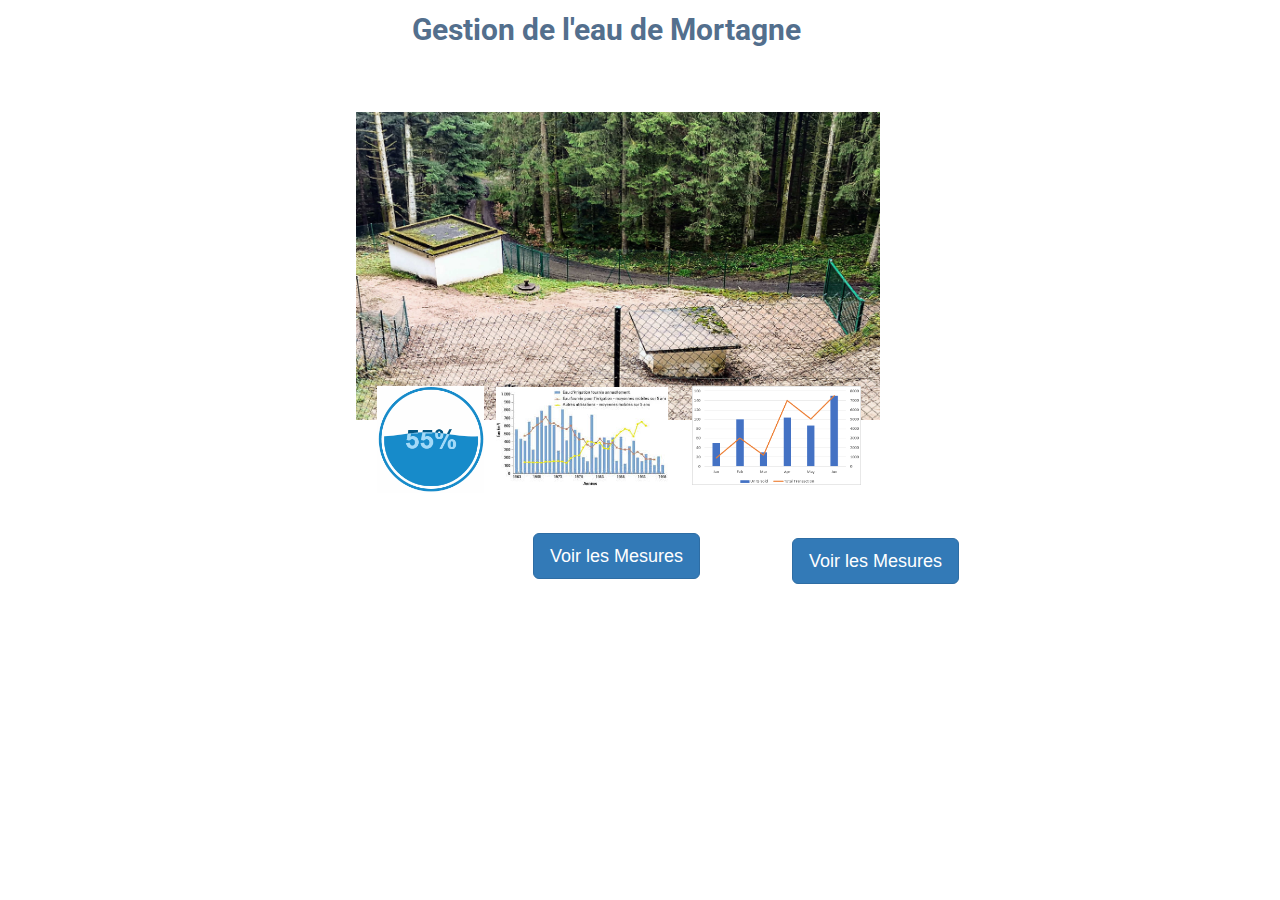
==== HTML/index.html @ a7403fa4 "Batch update" ====
<!doctype html><html lang="" class=""><head>
    <meta charset="UTF-8">
    <!-- generator meta tag -->
    <!-- leave this for stats and Silex version check -->
    <meta name="generator" content="Silex v2.2.11">
    <!-- End of generator meta tag -->
    <script type="text/javascript" src="js/jquery.js"></script>
    
    
    <script type="text/javascript" src="js/front-end.js"></script>
    <link rel="stylesheet" href="css/normalize.css">
    <link rel="stylesheet" href="css/front-end.css">

    
    <script type="text/javascript" class="silex-script"></script>
    
    <title> - Accueil</title>
    

    
<link href="https://fonts.googleapis.com/css?family=Roboto" rel="stylesheet" class="silex-custom-font"><meta name="viewport" content="width=device-width, initial-scale=1"><script src="js/script.js" type="text/javascript"></script><link href="css/styles.css" rel="stylesheet" type="text/css"><style>body { opacity: 0; transition: .25s opacity ease; }</style></head>

<body class="body-initial all-style enable-mobile prevent-resizable prevent-selectable editable-style silex-runtime silex-published" data-silex-type="container-element" style="" data-current-page="page-accueil">
    









    <div data-silex-type="container-element" class="container-element editable-style silex-id-1478366444112-1 section-element prevent-resizable" style="">
        <div data-silex-type="container-element" class="editable-style silex-element-content silex-id-1478366444112-0 container-element website-width"><div data-silex-type="text-element" class="editable-style silex-id-1596801236405-1 text-element" style=""><div class="silex-element-content normal"><h2><b>Gestion de l'eau de Mortagne</b></h2></div></div></div>
    </div>
    
    <div data-silex-type="container-element" class="container-element editable-style silex-id-1474394621033-3 section-element prevent-resizable" style="">
        
    <div data-silex-type="container-element" class="editable-style silex-element-content silex-id-1474394621032-2 container-element website-width" style=""><a href="mesures.html" data-silex-type="html-element" class="editable-style html-element silex-id-1601932444661-1 page-accueil paged-element paged-element-visible" style=""><div class="silex-element-content">


  <title>Bootstrap Example</title>
  <meta charset="utf-8">
  <meta name="viewport" content="width=device-width, initial-scale=1">
  <link rel="stylesheet" href="https://maxcdn.bootstrapcdn.com/bootstrap/3.4.1/css/bootstrap.min.css">
  <script src="https://ajax.googleapis.com/ajax/libs/jquery/3.5.1/jquery.min.js"></script>
  <script src="https://maxcdn.bootstrapcdn.com/bootstrap/3.4.1/js/bootstrap.min.js"></script>



<div class="container">
  <button type="button" class="btn btn-primary btn-lg" onclick="myFunction()">Voir les Mesures</button>

</div>
<script>
function myFunction() {
    var url = "#!page-[Mesures];
    location.href = url;
}
</script>
</div></a><a href="mesures.html" data-silex-type="html-element" class="editable-style html-element silex-id-1600586405389-8 page-accueil paged-element paged-element-visible" style=""><div class="silex-element-content">


  <title>Bootstrap Example</title>
  <meta charset="utf-8">
  <meta name="viewport" content="width=device-width, initial-scale=1">
  <link rel="stylesheet" href="https://maxcdn.bootstrapcdn.com/bootstrap/3.4.1/css/bootstrap.min.css">
  <script src="https://ajax.googleapis.com/ajax/libs/jquery/3.5.1/jquery.min.js"></script>
  <script src="https://maxcdn.bootstrapcdn.com/bootstrap/3.4.1/js/bootstrap.min.js"></script>



<div class="container">
  <button type="button" class="btn btn-primary btn-lg">Voir les Mesures</button>

</div>

</div></a><div data-silex-type="image-element" class="editable-style image-element silex-id-1600585077147-1 page-accueil paged-element paged-element-visible" style=""><img src="assets/IMG_20181114_144019.jpg"></div><a href="mesures.html" data-silex-type="image-element" class="editable-style image-element silex-id-1600586029576-6 page-accueil paged-element paged-element-visible" style=""><img src="assets/Gauge.gif"></a><div data-silex-type="image-element" class="editable-style image-element silex-id-1600585832470-5 page-accueil paged-element paged-element-visible" style=""><img src="assets/Graphiques%20Eau.jpeg"></div><div data-silex-type="image-element" class="editable-style image-element silex-id-1600586245519-7 page-accueil paged-element paged-element-visible" style=""><img src="assets/chart1.png"></div></div></div><div data-silex-type="container-element" class="container-element editable-style silex-id-1478366450713-3 section-element prevent-resizable" style="">
        <div data-silex-type="container-element" class="editable-style silex-element-content silex-id-1478366450713-2 container-element website-width" style="">

            
        </div>
    </div>
















</body></html>
---- HTML/css/front-end.css ----
/**
 * This file holds the styles of websites while editing
 */

body {
  min-height: 100vh;
  min-width: 98vw; /* remove approx size of vertical scroll bar */
}

/* prevent-auto-z-index is to let the components handle their z-index */
.section-element > .silex-element-content > *:not(.prevent-auto-z-index):not(.fixed) {
  /* put the elements of a section on top of sections bellow */
  z-index: 10;
}
.website-width {
  width: 960px;
}
.paged-element-hidden {
  display: none;
}
/* resize */
.editable-style.image-element img {
  border-radius: inherit; /* this is to follow the element's radius */
	width: 100%;
	height: 100%;
}
/*
 .image-element > .silex-element-content {
	overflow: hidden;
}
*/
.html-element .silex-element-content {
  /* enable HTML content to have style="min-height: inherit;" */
  /* removed because it makes components buggy, add it to silex if you need to
  position: absolute;
  min-height: inherit;
  width: 100%; /* needed by slideshow components and probably others */
  /*
  height: 100%; /* needed by slideshow kreview and probably others */
}
/* wysihtml text editor styles */
.wysiwyg-float-left {
  float: left;
  margin: 0 8px 8px 0;
}
.wysiwyg-float-right {
  float: right;
  margin: 0 0 8px 8px;
}
/* Remove dots surrounding links in Firefox
    because of normalize.css */
a:focus{ outline: none;}

body .editable-style[data-silex-href] {
  cursor: pointer;
}
body.enable-mobile .editable-style.hide-on-desktop {
  display: none;
}
/* only outside the editor */
.silex-runtime .fixed {
  position: absolute;
  z-index: 20;
}
/* Mobile styles */
@media (max-width:480px) {
  /* hide horizontal scroll bar which appears because of residual values in css
  html {
    overflow-x: hidden;
  }
  */
  body {
    position: initial; /* used to be absolute but now only in editor (editable.css), when position is absolute the body has the size of its content */
  }
  /* mobile mode */
  body.enable-mobile .editable-style:not(.prevent-mobile-style),
  body.enable-mobile .background.background-initial {
    position: static;
    top: auto;
    left: auto;
    max-width: 100%;
    min-width: auto; /* this is to remove sections min-width, since section min-width is set to the witdh of its content in Element::setStyle() */
    margin-left: auto;
    margin-right: auto;
  }
  body.enable-mobile .editable-style.container-element {
    padding: 10px; /* leave space between a container and its content */
  }
  body.enable-mobile .editable-style.section-element {
    padding: 0;
  }
  body.enable-mobile .editable-style.section-element > .silex-element-content {
    padding: 10px 0; /* leave space between a container and its content */
  }
  body.enable-mobile.silex-resizing .editable-style:not(.prevent-mobile-style) {
    max-width: unset; /* while dragging let the user size the elements freely */
  }
  body.enable-mobile .image-element.editable-style:not(.prevent-mobile-style) {
    position: relative;
  }
  body.enable-mobile .editable-style.section-element {
    max-width: 100%; /* section bg should be 100% width because user do not need to grab the side and resize */
    padding: 0;
    margin: 0;
  }
  body.enable-mobile .container-element:not(.paged-element-hidden) {
    display: flex;
    align-items: center;
    justify-content: space-around;
    flex-wrap: wrap;
  }
  /* but still hide paged elements or desktop only elements */
  body.enable-mobile .editable-style.hide-on-mobile {
    display: none;
  }
  body.enable-mobile .editable-style.hide-on-desktop:not(.paged-element-hidden) {
    display: initial;
  }
  body.silex-runtime.enable-mobile .background.background-initial {
    max-width: 100%;
  }
}

/**
 * prodotype components
 */
.silex-element-content-full-height .silex-element-content {
  height: 100%;
}
silex-template,
.prodotype-preview {
  display: none;
}
.prodotype-runtime,
.prodotype-runtime-strict {
  display: none;
}
.prodotype-published {
  display: none;
}
body.silex-editor .prodotype-preview {
  display: block;
}
body.silex-runtime .prodotype-runtime,
body.silex-runtime .prodotype-runtime-strict {
  display: block;
}
body.silex-published .prodotype-published {
  display: block;
}
body.silex-publish .prodotype-runtime-strict {
  display: none;
}
.prodotype-force-size {
  position: absolute;
  width: 100%;
  height: 100%;
}
.silex-component-button button {
  width: 100%;
}
/* full-width component*/
div.editable-style.full-width-section {
  min-height: 100px;
}

div.editable-style.full-width-section>.editable-style {
  position: static;
  min-width: 100%;
}

div.editable-style.full-width-section>.editable-style.silex-element-content {
  display: none;
}
---- HTML/css/styles.css ----
.body-initial {background-color: rgba(255,255,255,1); position: static;}.silex-id-1478366444112-1 {background-color: transparent; position: static; margin-top: -1px;}.silex-id-1478366444112-0 {background-color: transparent; min-height: 100px; position: relative; margin-left: auto; margin-right: auto;}.silex-id-1596801236405-1 {width: 633px; top: -6px; left: 130px; min-height: 136px; position: absolute;}.silex-id-1474394621033-3 {position: static; margin-top: -1px;}.silex-id-1474394621032-2 {background-color: transparent; min-height: 600px; position: relative; margin-left: auto; margin-right: auto;}.silex-id-1478366450713-3 {background-color: transparent; position: static; margin-top: -1px;}.silex-id-1478366450713-2 {background-color: transparent; min-height: 100px; position: relative; margin-left: auto; margin-right: auto;}.silex-id-1600585077147-1 {width: 524px; height: 308px; position: absolute; top: 14px; left: 195.5px;}.silex-id-1600585832470-5 {width: 172px; height: 99px; position: absolute; top: 288.75px; left: 336px;}.silex-id-1600586029576-6 {width: 107px; height: 107px; position: absolute; top: 288.03125px; left: 217px;}.silex-id-1600586245519-7 {width: 169px; height: 99px; position: absolute; top: 288.21875px; left: 532px;}.silex-id-1600586405389-8 {width: 209px; min-height: 52px; background-color: rgb(255, 255, 255); position: absolute; top: 435px; left: 358px;}.silex-id-1601932444661-1 {width: 209px; min-height: 52px; background-color: rgb(255, 255, 255); position: absolute; top: 440px; left: 617px;}.silex-id-1601933193116-4 {width: 338px; min-height: 145px; position: absolute; top: 198px; left: 180px;}@media only screen and (max-width: 480px) {}
h2 {font-weight: bolder; text-align: center;}.text-element > .silex-element-content {font-family: 'Roboto', sans-serif; font-size: 32px; color: #536f8d;}.editable-style {border-style: hidden; border-width: 4px;}
canvas {-moz-user-select: none; -webkit-user-select: none; -ms-user-select: none;}body.silex-runtime {opacity: 1;}
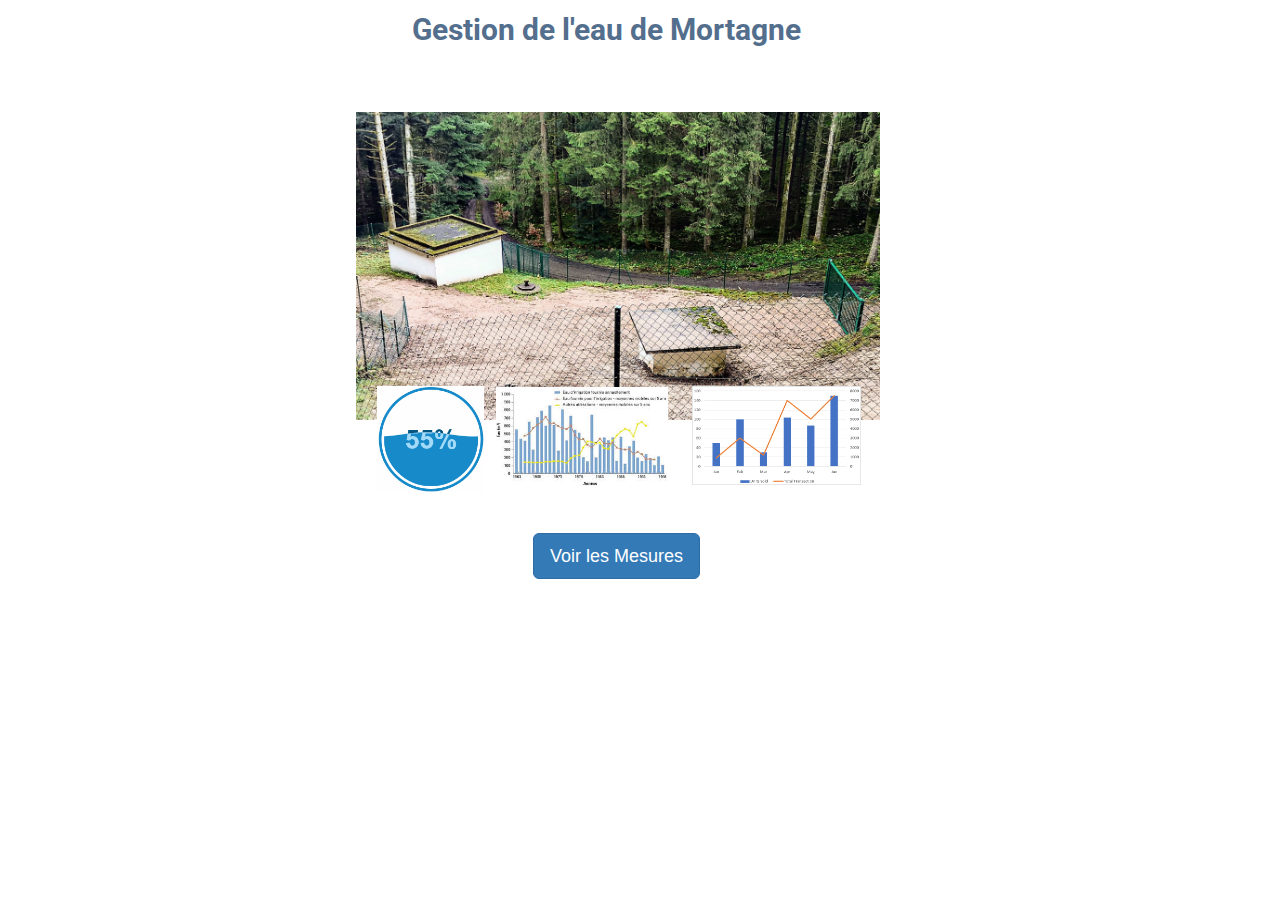
==== commit 77892f43: "Batch update" ====
--- a/HTML/index.html
+++ b/HTML/index.html
@@ -37,37 +37,15 @@
     
     <div data-silex-type="container-element" class="container-element editable-style silex-id-1474394621033-3 section-element prevent-resizable" style="">
         
-    <div data-silex-type="container-element" class="editable-style silex-element-content silex-id-1474394621032-2 container-element website-width" style=""><a href="mesures.html" data-silex-type="html-element" class="editable-style html-element silex-id-1601932444661-1 page-accueil paged-element paged-element-visible" style=""><div class="silex-element-content">
+    <div data-silex-type="container-element" class="editable-style silex-element-content silex-id-1474394621032-2 container-element website-width" style=""><a href="mesures.html" data-silex-type="html-element" class="editable-style html-element silex-id-1600586405389-8 page-accueil paged-element paged-element-visible" style=""><div class="silex-element-content">
 
 
   <title>Bootstrap Example</title>
   <meta charset="utf-8">
   <meta name="viewport" content="width=device-width, initial-scale=1">
   <link rel="stylesheet" href="https://maxcdn.bootstrapcdn.com/bootstrap/3.4.1/css/bootstrap.min.css">
-  <script src="https://ajax.googleapis.com/ajax/libs/jquery/3.5.1/jquery.min.js"></script>
-  <script src="https://maxcdn.bootstrapcdn.com/bootstrap/3.4.1/js/bootstrap.min.js"></script>
-
-
-
-<div class="container">
-  <button type="button" class="btn btn-primary btn-lg" onclick="myFunction()">Voir les Mesures</button>
-
-</div>
-<script>
-function myFunction() {
-    var url = "#!page-[Mesures];
-    location.href = url;
-}
-</script>
-</div></a><a href="mesures.html" data-silex-type="html-element" class="editable-style html-element silex-id-1600586405389-8 page-accueil paged-element paged-element-visible" style=""><div class="silex-element-content">
-
-
-  <title>Bootstrap Example</title>
-  <meta charset="utf-8">
-  <meta name="viewport" content="width=device-width, initial-scale=1">
-  <link rel="stylesheet" href="https://maxcdn.bootstrapcdn.com/bootstrap/3.4.1/css/bootstrap.min.css">
-  <script src="https://ajax.googleapis.com/ajax/libs/jquery/3.5.1/jquery.min.js"></script>
-  <script src="https://maxcdn.bootstrapcdn.com/bootstrap/3.4.1/js/bootstrap.min.js"></script>
+  <script src="https://ajax.googleapis.com/ajax/libs/jquery/3.5.1/jquery.min.js" type="text/javascript"></script>
+  <script src="https://maxcdn.bootstrapcdn.com/bootstrap/3.4.1/js/bootstrap.min.js" type="text/javascript"></script>
 
 
 
--- a/HTML/css/styles.css
+++ b/HTML/css/styles.css
@@ -1,5 +1,5 @@
 
 
-.body-initial {background-color: rgba(255,255,255,1); position: static;}.silex-id-1478366444112-1 {background-color: transparent; position: static; margin-top: -1px;}.silex-id-1478366444112-0 {background-color: transparent; min-height: 100px; position: relative; margin-left: auto; margin-right: auto;}.silex-id-1596801236405-1 {width: 633px; top: -6px; left: 130px; min-height: 136px; position: absolute;}.silex-id-1474394621033-3 {position: static; margin-top: -1px;}.silex-id-1474394621032-2 {background-color: transparent; min-height: 600px; position: relative; margin-left: auto; margin-right: auto;}.silex-id-1478366450713-3 {background-color: transparent; position: static; margin-top: -1px;}.silex-id-1478366450713-2 {background-color: transparent; min-height: 100px; position: relative; margin-left: auto; margin-right: auto;}.silex-id-1600585077147-1 {width: 524px; height: 308px; position: absolute; top: 14px; left: 195.5px;}.silex-id-1600585832470-5 {width: 172px; height: 99px; position: absolute; top: 288.75px; left: 336px;}.silex-id-1600586029576-6 {width: 107px; height: 107px; position: absolute; top: 288.03125px; left: 217px;}.silex-id-1600586245519-7 {width: 169px; height: 99px; position: absolute; top: 288.21875px; left: 532px;}.silex-id-1600586405389-8 {width: 209px; min-height: 52px; background-color: rgb(255, 255, 255); position: absolute; top: 435px; left: 358px;}.silex-id-1601932444661-1 {width: 209px; min-height: 52px; background-color: rgb(255, 255, 255); position: absolute; top: 440px; left: 617px;}.silex-id-1601933193116-4 {width: 338px; min-height: 145px; position: absolute; top: 198px; left: 180px;}@media only screen and (max-width: 480px) {}
+.body-initial {background-color: rgba(255,255,255,1); position: static;}.silex-id-1478366444112-1 {background-color: transparent; position: static; margin-top: -1px;}.silex-id-1478366444112-0 {background-color: transparent; min-height: 100px; position: relative; margin-left: auto; margin-right: auto;}.silex-id-1596801236405-1 {width: 633px; top: -6px; left: 130px; min-height: 136px; position: absolute;}.silex-id-1474394621033-3 {position: static; margin-top: -1px;}.silex-id-1474394621032-2 {background-color: transparent; min-height: 600px; position: relative; margin-left: auto; margin-right: auto;}.silex-id-1478366450713-3 {background-color: transparent; position: static; margin-top: -1px;}.silex-id-1478366450713-2 {background-color: transparent; min-height: 100px; position: relative; margin-left: auto; margin-right: auto;}.silex-id-1600585077147-1 {width: 524px; height: 308px; position: absolute; top: 14px; left: 195.5px;}.silex-id-1600585832470-5 {width: 172px; height: 99px; position: absolute; top: 288.75px; left: 336px;}.silex-id-1600586029576-6 {width: 107px; height: 107px; position: absolute; top: 288.03125px; left: 217px;}.silex-id-1600586245519-7 {width: 169px; height: 99px; position: absolute; top: 288.21875px; left: 532px;}.silex-id-1600586405389-8 {width: 209px; min-height: 52px; background-color: rgb(255, 255, 255); position: absolute; top: 435px; left: 358px;}.silex-id-1601933478693-5 {width: 465px; min-height: 138px; position: absolute; top: 212px; left: 282px;}.silex-id-1601934052871-0 {width: 822px; min-height: 1085px; background-color: rgb(255, 255, 255); position: absolute; top: -6px; left: -1px;}@media only screen and (max-width: 480px) {}
 h2 {font-weight: bolder; text-align: center;}.text-element > .silex-element-content {font-family: 'Roboto', sans-serif; font-size: 32px; color: #536f8d;}.editable-style {border-style: hidden; border-width: 4px;}
 canvas {-moz-user-select: none; -webkit-user-select: none; -ms-user-select: none;}body.silex-runtime {opacity: 1;}
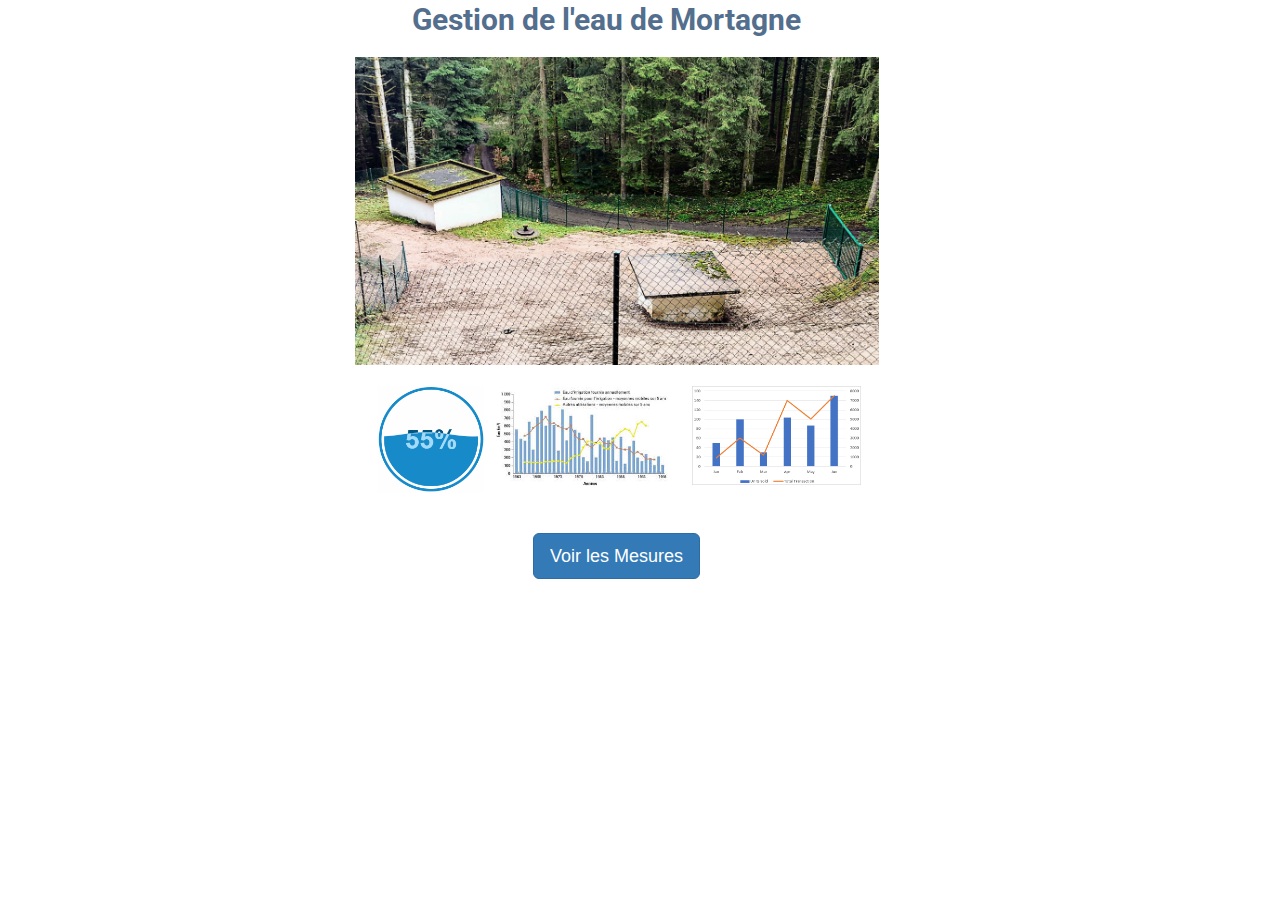
==== commit 6a42c035: "Batch update" ====
--- a/HTML/index.html
+++ b/HTML/index.html
@@ -32,7 +32,7 @@
 
 
     <div data-silex-type="container-element" class="container-element editable-style silex-id-1478366444112-1 section-element prevent-resizable" style="">
-        <div data-silex-type="container-element" class="editable-style silex-element-content silex-id-1478366444112-0 container-element website-width"><div data-silex-type="text-element" class="editable-style silex-id-1596801236405-1 text-element" style=""><div class="silex-element-content normal"><h2><b>Gestion de l'eau de Mortagne</b></h2></div></div></div>
+        <div data-silex-type="container-element" class="editable-style silex-element-content silex-id-1478366444112-0 container-element website-width"><div data-silex-type="text-element" class="editable-style silex-id-1596801236405-1 text-element" style=""><div class="silex-element-content normal"><h2><b>Gestion de l'eau de Mortagne</b></h2><span class="_wysihtml-temp-caret-fix" style="position: absolute; display: block; min-width: 1px; z-index: 99999;">﻿</span></div></div></div>
     </div>
     
     <div data-silex-type="container-element" class="container-element editable-style silex-id-1474394621033-3 section-element prevent-resizable" style="">
--- a/HTML/css/styles.css
+++ b/HTML/css/styles.css
@@ -1,5 +1,5 @@
 
 
-.body-initial {background-color: rgba(255,255,255,1); position: static;}.silex-id-1478366444112-1 {background-color: transparent; position: static; margin-top: -1px;}.silex-id-1478366444112-0 {background-color: transparent; min-height: 100px; position: relative; margin-left: auto; margin-right: auto;}.silex-id-1596801236405-1 {width: 633px; top: -6px; left: 130px; min-height: 136px; position: absolute;}.silex-id-1474394621033-3 {position: static; margin-top: -1px;}.silex-id-1474394621032-2 {background-color: transparent; min-height: 600px; position: relative; margin-left: auto; margin-right: auto;}.silex-id-1478366450713-3 {background-color: transparent; position: static; margin-top: -1px;}.silex-id-1478366450713-2 {background-color: transparent; min-height: 100px; position: relative; margin-left: auto; margin-right: auto;}.silex-id-1600585077147-1 {width: 524px; height: 308px; position: absolute; top: 14px; left: 195.5px;}.silex-id-1600585832470-5 {width: 172px; height: 99px; position: absolute; top: 288.75px; left: 336px;}.silex-id-1600586029576-6 {width: 107px; height: 107px; position: absolute; top: 288.03125px; left: 217px;}.silex-id-1600586245519-7 {width: 169px; height: 99px; position: absolute; top: 288.21875px; left: 532px;}.silex-id-1600586405389-8 {width: 209px; min-height: 52px; background-color: rgb(255, 255, 255); position: absolute; top: 435px; left: 358px;}.silex-id-1601933478693-5 {width: 465px; min-height: 138px; position: absolute; top: 212px; left: 282px;}.silex-id-1601934052871-0 {width: 822px; min-height: 1085px; background-color: rgb(255, 255, 255); position: absolute; top: -6px; left: -1px;}@media only screen and (max-width: 480px) {}
+.body-initial {background-color: rgba(255,255,255,1); position: static;}.silex-id-1478366444112-1 {background-color: transparent; position: static; margin-top: -1px;}.silex-id-1478366444112-0 {background-color: transparent; min-height: 100px; position: relative; margin-left: auto; margin-right: auto;}.silex-id-1596801236405-1 {width: 633px; top: -16px; left: 130px; min-height: 136px; position: absolute;}.silex-id-1474394621033-3 {position: static; margin-top: -1px;}.silex-id-1474394621032-2 {background-color: transparent; min-height: 600px; position: relative; margin-left: auto; margin-right: auto;}.silex-id-1478366450713-3 {background-color: transparent; position: static; margin-top: -1px;}.silex-id-1478366450713-2 {background-color: transparent; min-height: 100px; position: relative; margin-left: auto; margin-right: auto;}.silex-id-1600585077147-1 {width: 524px; height: 308px; position: absolute; top: -41px; left: 195px;}.silex-id-1600585832470-5 {width: 172px; height: 99px; position: absolute; top: 288.75px; left: 336px;}.silex-id-1600586029576-6 {width: 107px; height: 107px; position: absolute; top: 288.03125px; left: 217px;}.silex-id-1600586245519-7 {width: 169px; height: 99px; position: absolute; top: 288.21875px; left: 532px;}.silex-id-1600586405389-8 {width: 209px; min-height: 52px; background-color: rgb(255, 255, 255); position: absolute; top: 435px; left: 358px;}.silex-id-1601934052871-0 {width: 822px; min-height: 1085px; background-color: rgb(255, 255, 255); position: absolute; top: -56px; left: -31px;}@media only screen and (max-width: 480px) {}
 h2 {font-weight: bolder; text-align: center;}.text-element > .silex-element-content {font-family: 'Roboto', sans-serif; font-size: 32px; color: #536f8d;}.editable-style {border-style: hidden; border-width: 4px;}
 canvas {-moz-user-select: none; -webkit-user-select: none; -ms-user-select: none;}body.silex-runtime {opacity: 1;}
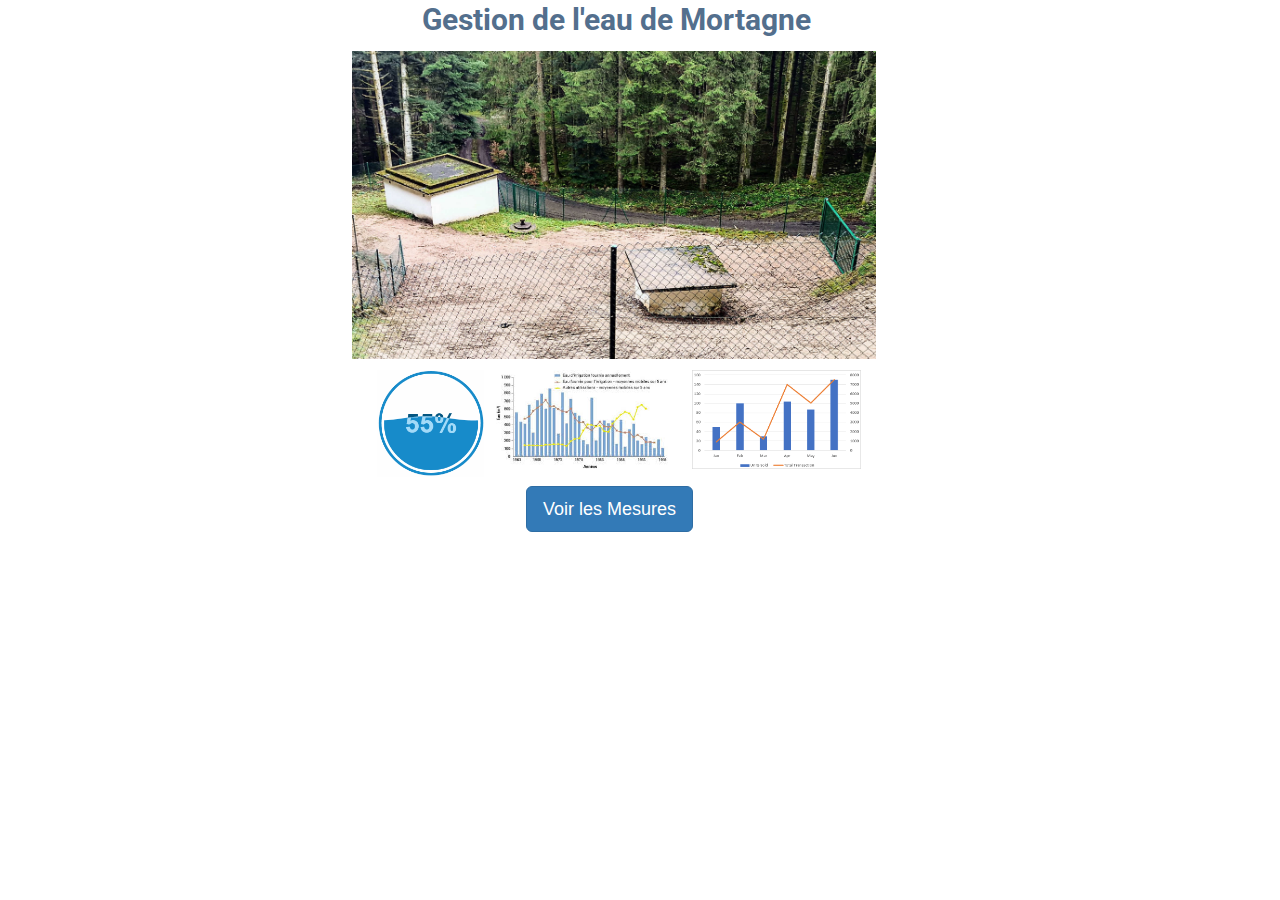
==== commit fca9abea: "Batch update" ====
--- a/HTML/index.html
+++ b/HTML/index.html
@@ -32,7 +32,7 @@
 
 
     <div data-silex-type="container-element" class="container-element editable-style silex-id-1478366444112-1 section-element prevent-resizable" style="">
-        <div data-silex-type="container-element" class="editable-style silex-element-content silex-id-1478366444112-0 container-element website-width"><div data-silex-type="text-element" class="editable-style silex-id-1596801236405-1 text-element" style=""><div class="silex-element-content normal"><h2><b>Gestion de l'eau de Mortagne</b></h2><span class="_wysihtml-temp-caret-fix" style="position: absolute; display: block; min-width: 1px; z-index: 99999;">﻿</span></div></div></div>
+        <div data-silex-type="container-element" class="editable-style silex-element-content silex-id-1478366444112-0 container-element website-width" style=""><a href="index.html" data-silex-type="text-element" class="editable-style silex-id-1596801236405-1 text-element page-link-active" style=""><div class="silex-element-content normal"><h2><b>Gestion de l'eau de Mortagne</b></h2><span class="_wysihtml-temp-caret-fix" style="position: absolute; display: block; min-width: 1px; z-index: 99999;">﻿</span></div></a></div>
     </div>
     
     <div data-silex-type="container-element" class="container-element editable-style silex-id-1474394621033-3 section-element prevent-resizable" style="">
@@ -54,7 +54,7 @@
 
 </div>
 
-</div></a><div data-silex-type="image-element" class="editable-style image-element silex-id-1600585077147-1 page-accueil paged-element paged-element-visible" style=""><img src="assets/IMG_20181114_144019.jpg"></div><a href="mesures.html" data-silex-type="image-element" class="editable-style image-element silex-id-1600586029576-6 page-accueil paged-element paged-element-visible" style=""><img src="assets/Gauge.gif"></a><div data-silex-type="image-element" class="editable-style image-element silex-id-1600585832470-5 page-accueil paged-element paged-element-visible" style=""><img src="assets/Graphiques%20Eau.jpeg"></div><div data-silex-type="image-element" class="editable-style image-element silex-id-1600586245519-7 page-accueil paged-element paged-element-visible" style=""><img src="assets/chart1.png"></div></div></div><div data-silex-type="container-element" class="container-element editable-style silex-id-1478366450713-3 section-element prevent-resizable" style="">
+</div></a><a href="mesures.html" data-silex-type="image-element" class="editable-style image-element silex-id-1600586029576-6 page-accueil paged-element paged-element-visible" style=""><img src="assets/Gauge.gif"></a><div data-silex-type="image-element" class="editable-style image-element silex-id-1600585832470-5 page-accueil paged-element paged-element-visible" style=""><img src="assets/Graphiques%20Eau.jpeg"></div><div data-silex-type="image-element" class="editable-style image-element silex-id-1600586245519-7 page-accueil paged-element paged-element-visible" style=""><img src="assets/chart1.png"></div><div data-silex-type="image-element" class="editable-style image-element silex-id-1600585077147-1 page-accueil paged-element paged-element-visible" style=""><img src="assets/IMG_20181114_144019.jpg"></div></div></div><div data-silex-type="container-element" class="container-element editable-style silex-id-1478366450713-3 section-element prevent-resizable" style="">
         <div data-silex-type="container-element" class="editable-style silex-element-content silex-id-1478366450713-2 container-element website-width" style="">
 
             
--- a/HTML/css/styles.css
+++ b/HTML/css/styles.css
@@ -1,5 +1,5 @@
 
 
-.body-initial {background-color: rgba(255,255,255,1); position: static;}.silex-id-1478366444112-1 {background-color: transparent; position: static; margin-top: -1px;}.silex-id-1478366444112-0 {background-color: transparent; min-height: 100px; position: relative; margin-left: auto; margin-right: auto;}.silex-id-1596801236405-1 {width: 633px; top: -16px; left: 130px; min-height: 136px; position: absolute;}.silex-id-1474394621033-3 {position: static; margin-top: -1px;}.silex-id-1474394621032-2 {background-color: transparent; min-height: 600px; position: relative; margin-left: auto; margin-right: auto;}.silex-id-1478366450713-3 {background-color: transparent; position: static; margin-top: -1px;}.silex-id-1478366450713-2 {background-color: transparent; min-height: 100px; position: relative; margin-left: auto; margin-right: auto;}.silex-id-1600585077147-1 {width: 524px; height: 308px; position: absolute; top: -41px; left: 195px;}.silex-id-1600585832470-5 {width: 172px; height: 99px; position: absolute; top: 288.75px; left: 336px;}.silex-id-1600586029576-6 {width: 107px; height: 107px; position: absolute; top: 288.03125px; left: 217px;}.silex-id-1600586245519-7 {width: 169px; height: 99px; position: absolute; top: 288.21875px; left: 532px;}.silex-id-1600586405389-8 {width: 209px; min-height: 52px; background-color: rgb(255, 255, 255); position: absolute; top: 435px; left: 358px;}.silex-id-1601934052871-0 {width: 822px; min-height: 1085px; background-color: rgb(255, 255, 255); position: absolute; top: -56px; left: -31px;}@media only screen and (max-width: 480px) {}
+.body-initial {background-color: rgba(255,255,255,1); position: static;}.silex-id-1478366444112-1 {background-color: transparent; position: static; margin-top: -1px;}.silex-id-1478366444112-0 {background-color: transparent; min-height: 44px; position: relative; margin-left: auto; margin-right: auto;}.silex-id-1596801236405-1 {width: 613px; top: -16px; left: 150px; min-height: 68px; position: absolute;}.silex-id-1474394621033-3 {position: static; margin-top: -1px;}.silex-id-1474394621032-2 {background-color: transparent; min-height: 600px; position: relative; margin-left: auto; margin-right: auto;}.silex-id-1478366450713-3 {background-color: transparent; position: static; margin-top: -1px;}.silex-id-1478366450713-2 {background-color: transparent; min-height: 100px; position: relative; margin-left: auto; margin-right: auto;}.silex-id-1600585077147-1 {width: 524px; height: 308px; position: absolute; top: 9px; left: 192px;}.silex-id-1600585832470-5 {width: 172px; height: 99px; position: absolute; top: 328px; left: 336px;}.silex-id-1600586029576-6 {width: 107px; height: 107px; position: absolute; top: 328px; left: 217px;}.silex-id-1600586245519-7 {width: 169px; height: 99px; position: absolute; top: 328px; left: 532px;}.silex-id-1600586405389-8 {width: 209px; min-height: 52px; background-color: rgb(255, 255, 255); position: absolute; top: 444px; left: 351px;}.silex-id-1601934052871-0 {width: 822px; min-height: 1042px; background-color: rgb(255, 255, 255); position: absolute; top: 8px; left: -27px;}@media only screen and (max-width: 480px) {}
 h2 {font-weight: bolder; text-align: center;}.text-element > .silex-element-content {font-family: 'Roboto', sans-serif; font-size: 32px; color: #536f8d;}.editable-style {border-style: hidden; border-width: 4px;}
-canvas {-moz-user-select: none; -webkit-user-select: none; -ms-user-select: none;}body.silex-runtime {opacity: 1;}
+.website-width {width: 960px;}@media (min-width: 481px) {.silex-editor {min-width: 1160px;}}body.silex-runtime {opacity: 1;}
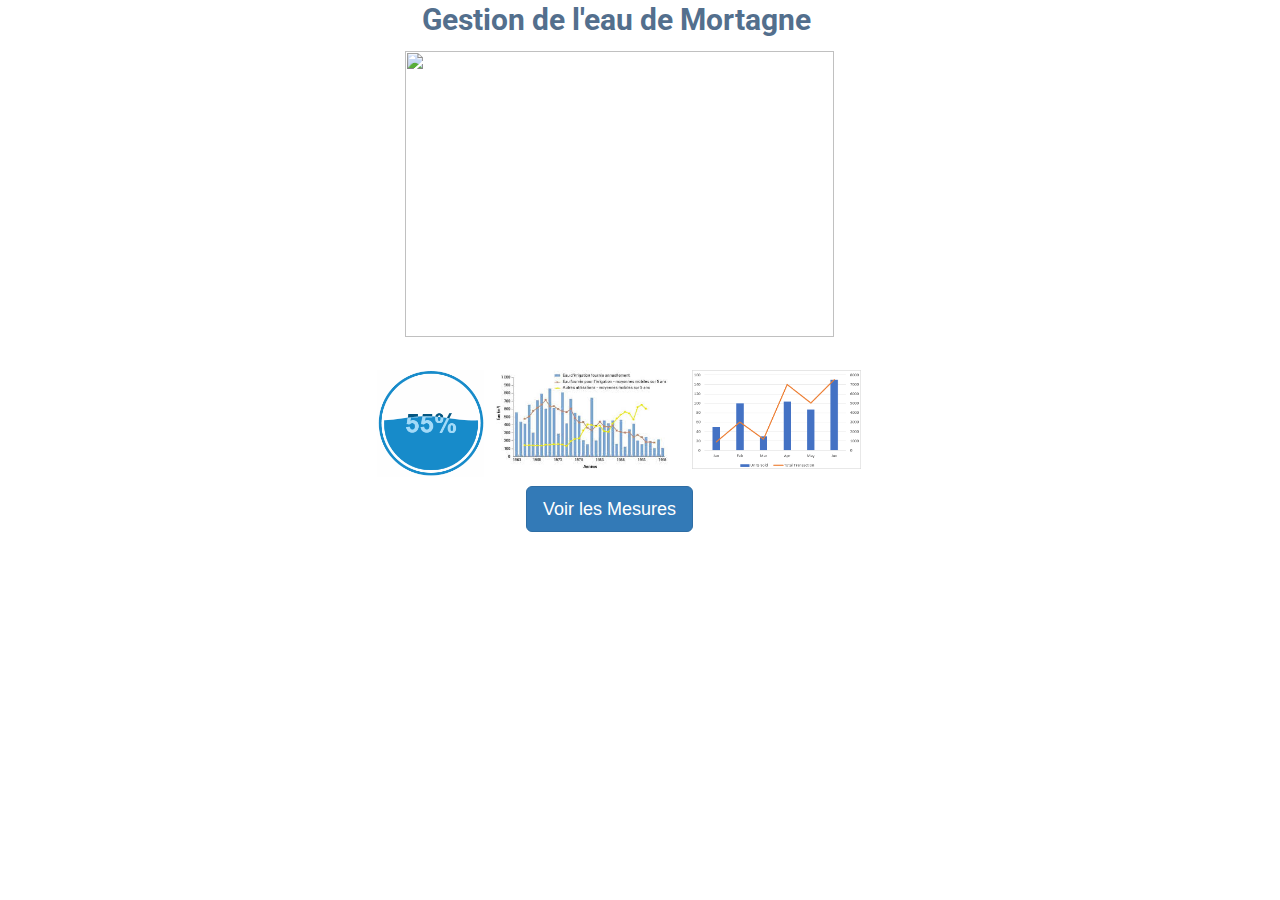
==== commit 537466fc: "Batch update" ====
--- a/HTML/index.html
+++ b/HTML/index.html
@@ -54,7 +54,7 @@
 
 </div>
 
-</div></a><a href="mesures.html" data-silex-type="image-element" class="editable-style image-element silex-id-1600586029576-6 page-accueil paged-element paged-element-visible" style=""><img src="assets/Gauge.gif"></a><div data-silex-type="image-element" class="editable-style image-element silex-id-1600585832470-5 page-accueil paged-element paged-element-visible" style=""><img src="assets/Graphiques%20Eau.jpeg"></div><div data-silex-type="image-element" class="editable-style image-element silex-id-1600586245519-7 page-accueil paged-element paged-element-visible" style=""><img src="assets/chart1.png"></div><div data-silex-type="image-element" class="editable-style image-element silex-id-1600585077147-1 page-accueil paged-element paged-element-visible" style=""><img src="assets/IMG_20181114_144019.jpg"></div></div></div><div data-silex-type="container-element" class="container-element editable-style silex-id-1478366450713-3 section-element prevent-resizable" style="">
+</div></a><a href="mesures.html" data-silex-type="image-element" class="editable-style image-element silex-id-1600586029576-6 page-accueil paged-element paged-element-visible" style=""><img src="assets/Gauge.gif"></a><div data-silex-type="image-element" class="editable-style image-element silex-id-1600585832470-5 page-accueil paged-element paged-element-visible" style=""><img src="assets/Graphiques%20Eau.jpeg"></div><div data-silex-type="image-element" class="editable-style image-element silex-id-1600586245519-7 page-accueil paged-element paged-element-visible" style=""><img src="assets/chart1.png"></div><div data-silex-type="image-element" class="editable-style image-element silex-id-1600585077147-1 page-accueil paged-element paged-element-visible" style=""><img src="https://images.unsplash.com/photo-1483004406427-6acb078d1f2d?ixlib=rb-1.2.1&amp;ixid=eyJhcHBfaWQiOjM0Nzl9&amp;fm=jpg&amp;q=80&amp;w=255&amp;fit=max"></div></div></div><div data-silex-type="container-element" class="container-element editable-style silex-id-1478366450713-3 section-element prevent-resizable" style="">
         <div data-silex-type="container-element" class="editable-style silex-element-content silex-id-1478366450713-2 container-element website-width" style="">
 
             
--- a/HTML/css/styles.css
+++ b/HTML/css/styles.css
@@ -1,5 +1,5 @@
 
 
-.body-initial {background-color: rgba(255,255,255,1); position: static;}.silex-id-1478366444112-1 {background-color: transparent; position: static; margin-top: -1px;}.silex-id-1478366444112-0 {background-color: transparent; min-height: 44px; position: relative; margin-left: auto; margin-right: auto;}.silex-id-1596801236405-1 {width: 613px; top: -16px; left: 150px; min-height: 68px; position: absolute;}.silex-id-1474394621033-3 {position: static; margin-top: -1px;}.silex-id-1474394621032-2 {background-color: transparent; min-height: 600px; position: relative; margin-left: auto; margin-right: auto;}.silex-id-1478366450713-3 {background-color: transparent; position: static; margin-top: -1px;}.silex-id-1478366450713-2 {background-color: transparent; min-height: 100px; position: relative; margin-left: auto; margin-right: auto;}.silex-id-1600585077147-1 {width: 524px; height: 308px; position: absolute; top: 9px; left: 192px;}.silex-id-1600585832470-5 {width: 172px; height: 99px; position: absolute; top: 328px; left: 336px;}.silex-id-1600586029576-6 {width: 107px; height: 107px; position: absolute; top: 328px; left: 217px;}.silex-id-1600586245519-7 {width: 169px; height: 99px; position: absolute; top: 328px; left: 532px;}.silex-id-1600586405389-8 {width: 209px; min-height: 52px; background-color: rgb(255, 255, 255); position: absolute; top: 444px; left: 351px;}.silex-id-1601934052871-0 {width: 822px; min-height: 1042px; background-color: rgb(255, 255, 255); position: absolute; top: 8px; left: -27px;}@media only screen and (max-width: 480px) {}
+.body-initial {background-color: rgba(255,255,255,1); position: static;}.silex-id-1478366444112-1 {background-color: transparent; position: static; margin-top: -1px;}.silex-id-1478366444112-0 {background-color: transparent; min-height: 44px; position: relative; margin-left: auto; margin-right: auto;}.silex-id-1596801236405-1 {width: 613px; top: -16px; left: 150px; min-height: 68px; position: absolute;}.silex-id-1474394621033-3 {position: static; margin-top: -1px;}.silex-id-1474394621032-2 {background-color: transparent; min-height: 600px; position: relative; margin-left: auto; margin-right: auto;}.silex-id-1478366450713-3 {background-color: transparent; position: static; margin-top: -1px;}.silex-id-1478366450713-2 {background-color: transparent; min-height: 100px; position: relative; margin-left: auto; margin-right: auto;}.silex-id-1600585077147-1 {width: 429px; height: 286px; position: absolute; top: 9px; left: 245px; background-image: url(https://images.unsplash.com/photo-1483004406427-6acb078d1f2d?ixlib=rb-1.2.1&ixid=eyJhcHBfaWQiOjM0Nzl9&fm=jpg&q=80&w=255&fit=max);}.silex-id-1600585832470-5 {width: 172px; height: 99px; position: absolute; top: 328px; left: 336px;}.silex-id-1600586029576-6 {width: 107px; height: 107px; position: absolute; top: 328px; left: 217px;}.silex-id-1600586245519-7 {width: 169px; height: 99px; position: absolute; top: 328px; left: 532px;}.silex-id-1600586405389-8 {width: 209px; min-height: 52px; background-color: rgb(255, 255, 255); position: absolute; top: 444px; left: 351px;}.silex-id-1601934052871-0 {width: 822px; min-height: 1042px; background-color: rgb(255, 255, 255); position: absolute; top: 8px; left: -27px;}@media only screen and (max-width: 480px) {}
 h2 {font-weight: bolder; text-align: center;}.text-element > .silex-element-content {font-family: 'Roboto', sans-serif; font-size: 32px; color: #536f8d;}.editable-style {border-style: hidden; border-width: 4px;}
 .website-width {width: 960px;}@media (min-width: 481px) {.silex-editor {min-width: 1160px;}}body.silex-runtime {opacity: 1;}
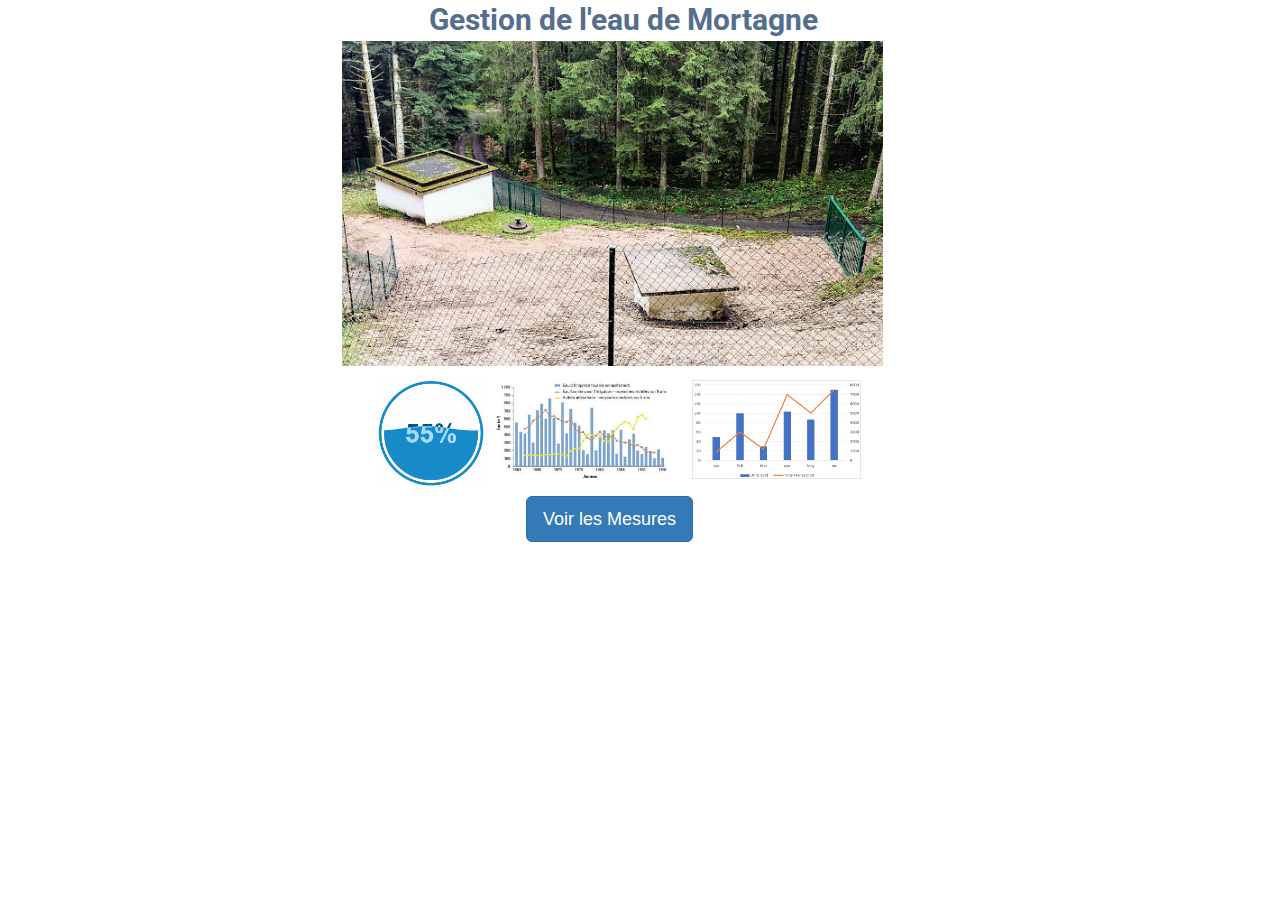
==== commit b2a11194: "Batch update" ====
--- a/HTML/index.html
+++ b/HTML/index.html
@@ -1,4 +1,4 @@
-<!doctype html><html lang="" class=""><head>
+<!doctype html><html lang="fr" class=""><head>
     <meta charset="UTF-8">
     <!-- generator meta tag -->
     <!-- leave this for stats and Silex version check -->
@@ -14,7 +14,7 @@
     
     <script type="text/javascript" class="silex-script"></script>
     
-    <title> - Accueil</title>
+    <title>Gestion de l'eau à Mortagne - Accueil</title>
     
 
     
@@ -54,7 +54,7 @@
 
 </div>
 
-</div></a><a href="mesures.html" data-silex-type="image-element" class="editable-style image-element silex-id-1600586029576-6 page-accueil paged-element paged-element-visible" style=""><img src="assets/Gauge.gif"></a><div data-silex-type="image-element" class="editable-style image-element silex-id-1600585832470-5 page-accueil paged-element paged-element-visible" style=""><img src="assets/Graphiques%20Eau.jpeg"></div><div data-silex-type="image-element" class="editable-style image-element silex-id-1600586245519-7 page-accueil paged-element paged-element-visible" style=""><img src="assets/chart1.png"></div><div data-silex-type="image-element" class="editable-style image-element silex-id-1600585077147-1 page-accueil paged-element paged-element-visible" style=""><img src="https://images.unsplash.com/photo-1483004406427-6acb078d1f2d?ixlib=rb-1.2.1&amp;ixid=eyJhcHBfaWQiOjM0Nzl9&amp;fm=jpg&amp;q=80&amp;w=255&amp;fit=max"></div></div></div><div data-silex-type="container-element" class="container-element editable-style silex-id-1478366450713-3 section-element prevent-resizable" style="">
+</div></a><a href="mesures.html" data-silex-type="image-element" class="editable-style image-element silex-id-1600586029576-6 page-accueil paged-element paged-element-visible" style=""><img src="assets/Gauge.gif"></a><a href="mesures.html" data-silex-type="image-element" class="editable-style image-element silex-id-1600585832470-5 page-accueil paged-element paged-element-visible" style=""><img src="assets/Graphiques%20Eau.jpeg"></a><a href="mesures.html" data-silex-type="image-element" class="editable-style image-element silex-id-1600586245519-7 page-accueil paged-element paged-element-visible" style=""><img src="assets/chart1.png"></a><div data-silex-type="image-element" class="editable-style image-element silex-id-1601936785034-0 page-accueil paged-element paged-element-visible" style=""><img src="assets/Chateau.jpg"></div></div></div><div data-silex-type="container-element" class="container-element editable-style silex-id-1478366450713-3 section-element prevent-resizable" style="">
         <div data-silex-type="container-element" class="editable-style silex-element-content silex-id-1478366450713-2 container-element website-width" style="">
 
             
--- a/HTML/css/styles.css
+++ b/HTML/css/styles.css
@@ -1,5 +1,5 @@
 
 
-.body-initial {background-color: rgba(255,255,255,1); position: static;}.silex-id-1478366444112-1 {background-color: transparent; position: static; margin-top: -1px;}.silex-id-1478366444112-0 {background-color: transparent; min-height: 44px; position: relative; margin-left: auto; margin-right: auto;}.silex-id-1596801236405-1 {width: 613px; top: -16px; left: 150px; min-height: 68px; position: absolute;}.silex-id-1474394621033-3 {position: static; margin-top: -1px;}.silex-id-1474394621032-2 {background-color: transparent; min-height: 600px; position: relative; margin-left: auto; margin-right: auto;}.silex-id-1478366450713-3 {background-color: transparent; position: static; margin-top: -1px;}.silex-id-1478366450713-2 {background-color: transparent; min-height: 100px; position: relative; margin-left: auto; margin-right: auto;}.silex-id-1600585077147-1 {width: 429px; height: 286px; position: absolute; top: 9px; left: 245px; background-image: url(https://images.unsplash.com/photo-1483004406427-6acb078d1f2d?ixlib=rb-1.2.1&ixid=eyJhcHBfaWQiOjM0Nzl9&fm=jpg&q=80&w=255&fit=max);}.silex-id-1600585832470-5 {width: 172px; height: 99px; position: absolute; top: 328px; left: 336px;}.silex-id-1600586029576-6 {width: 107px; height: 107px; position: absolute; top: 328px; left: 217px;}.silex-id-1600586245519-7 {width: 169px; height: 99px; position: absolute; top: 328px; left: 532px;}.silex-id-1600586405389-8 {width: 209px; min-height: 52px; background-color: rgb(255, 255, 255); position: absolute; top: 444px; left: 351px;}.silex-id-1601934052871-0 {width: 822px; min-height: 1042px; background-color: rgb(255, 255, 255); position: absolute; top: 8px; left: -27px;}@media only screen and (max-width: 480px) {}
+.body-initial {background-color: rgba(255,255,255,1); position: static;}.silex-id-1478366444112-1 {background-color: transparent; position: static; margin-top: -1px;}.silex-id-1478366444112-0 {background-color: transparent; min-height: 44px; position: relative; margin-left: auto; margin-right: auto;}.silex-id-1596801236405-1 {width: 906px; top: -16px; left: 10px; min-height: 63px; position: absolute;}.silex-id-1474394621033-3 {position: static; margin-top: -1px;}.silex-id-1474394621032-2 {background-color: transparent; min-height: 600px; position: relative; margin-left: auto; margin-right: auto;}.silex-id-1478366450713-3 {background-color: transparent; position: static; margin-top: -1px;}.silex-id-1478366450713-2 {background-color: transparent; min-height: 100px; position: relative; margin-left: auto; margin-right: auto;}.silex-id-1600585832470-5 {width: 172px; height: 99px; position: absolute; top: 338px; left: 336px;}.silex-id-1600586029576-6 {width: 107px; height: 107px; position: absolute; top: 338px; left: 217px;}.silex-id-1600586245519-7 {width: 169px; height: 99px; position: absolute; top: 338px; left: 532px;}.silex-id-1600586405389-8 {width: 209px; min-height: 52px; background-color: rgb(255, 255, 255); position: absolute; top: 454px; left: 351px;}.silex-id-1601935793405-1 {width: 1033px; min-height: 1085px; background-color: rgb(255, 255, 255); position: absolute; top: -1px; left: -24px;}.silex-id-1601936785034-0 {width: 541px; height: 324.59375px; position: absolute; top: -1px; left: 182px;}@media only screen and (max-width: 480px) {}
 h2 {font-weight: bolder; text-align: center;}.text-element > .silex-element-content {font-family: 'Roboto', sans-serif; font-size: 32px; color: #536f8d;}.editable-style {border-style: hidden; border-width: 4px;}
 .website-width {width: 960px;}@media (min-width: 481px) {.silex-editor {min-width: 1160px;}}body.silex-runtime {opacity: 1;}
